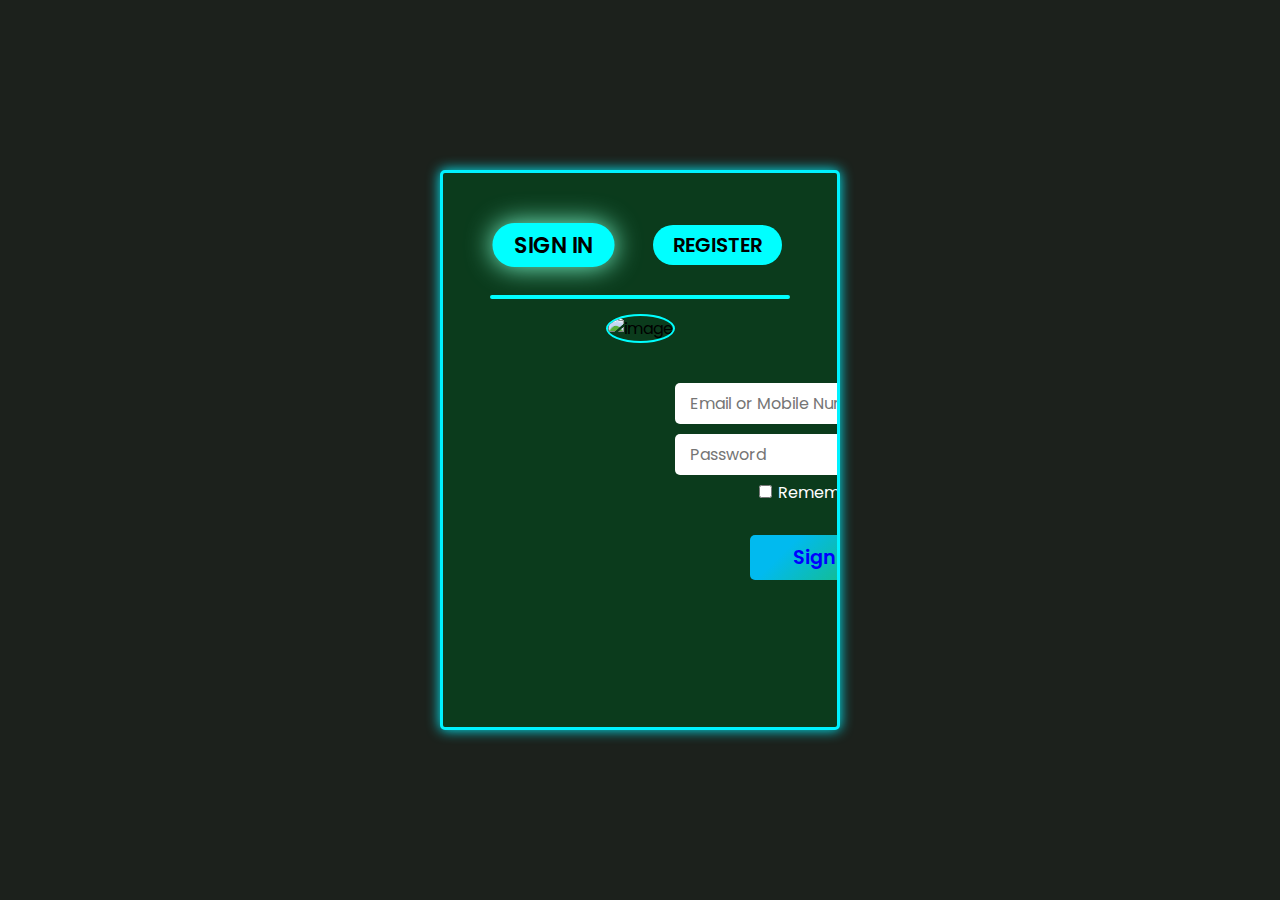
==== join.html @ 5136a635 "changes on join page" ====
<!DOCTYPE html>
<html lang="en">

<head>
    <meta charset="UTF-8">
    <meta name="viewport" content="width=device-width, initial-scale=1.0">
    <link rel="stylesheet" href="join.css">
    <link rel="stylesheet" href="MediaQueryJoin.css">
    <title>Join us</title>
</head>

<body>
    <div id="preloader"></div>
    <div class="container">
        <div class="box">
            <nav>
                <div class="option">
                    <button type="button" onclick="signin()" class="btn active">Sign in</button>
                    <button type="button" onclick="register()" class="btn">Register</button>
                </div>
            </nav>
            <div class="hr"></div>
            <div class="image">
                <img src="https://img.freepik.com/premium-vector/doctor-surgeon-pharmacist-therapist-with-stethoscope-smiling-medic-worker-medical-staff_458444-338.jpg?w=120"
                    alt="image">
            </div>
            <div class="form">
                <div id="sign-in">
                    <form action="index.html" id="SIGNIN">
                        <input type="email number" placeholder="Email or Mobile Number" required>
                        <input type="password" placeholder="Password" required>
                        <label for="Remember"><input type="checkbox" id="Remember">Remember me</label>
                        <input type="submit" value="Sign in">
                        <a href="#">Forget Password</a>
                    </form>
                </div>
                <div id="register">
                    <form action="index.html" id="REGISTER">
                        <input type="text" placeholder="Name" required>
                        <input type="tell" placeholder="Contact Number" required>
                        <input type="email" placeholder="Email (optional)">
                        <input type="password" placeholder="Password" required>
                        <input type="password" placeholder="Confirm Password" required>
                        <input type="submit" value="Register">
                    </form>
                </div>
            </div>
        </div>
    </div>

    <script src="join.js"></script>
</body>

</html>
---- join.css ----
@import url('https://fonts.googleapis.com/css2?family=Poppins:wght@300;400;500;600;700&display=swap');

* {
    padding: 0;
    margin: 0;
    box-sizing: border-box;
    font-family: 'Poppins', sans-serif;
}

::selection {
    background-color: transparent;
}

#preloader{
    background: #000000 url(https://i.gifer.com/origin/a6/a6b6c68285b2389353c579c87ad9c1d3_w200.webp) no-repeat center center;
    height: 100vh;
    width: 100%;
    position: fixed;
    z-index: 100000;
}

.container {
    height: 100vh;
    width: 100vw;
    display: flex;
    justify-content: center;
    align-items: center;
    background-color: #1c211c;
}

.box {
    background-color: rgb(11, 59, 28);
    height: 35rem;
    width: 25rem;
    border: 3px solid rgb(0, 242, 255);
    box-shadow: 0 0 .8rem rgb(0, 242, 255);
    border-radius: 5px;
    padding: 2px;
    overflow: hidden;
}

.box nav {
    display: flex;
    justify-content: center;
    align-items: center;
    margin-top: 50px;
}

.option button {
    background-color: aqua;
    padding: 5px 20px;
    margin-inline: 20px;
    border-radius: 20px;
    text-transform: uppercase;
    font-size: 20px;
    cursor: pointer;
    font-weight: 600;
    border: none;
    outline: none;
}

.hr {
    border: 2px solid aqua;
    border-radius: 20px;
    margin: 30px 45px 15px 45px;
}

.image {
    display: flex;
    align-items: center;
    justify-content: center;
}

.image img {
    border: 2px solid aqua;
    border-radius: 50%;
}

/* ================================================================================================================================= */
.form {
    display: flex;
    justify-content: space-around;
    align-items: center;
    gap: 100px;
}

#sign-in form {
    display: flex;
    align-items: center;
    justify-content: center;
    flex-direction: column;
    padding: 20px;
    position: relative;
    left: 205px;
}

#sign-in form input {
    margin: 5px;
    width: 300px;
    padding: 8px 15px;
    outline: none;
    font-size: 1rem;
    border-radius: 5px;
    border: none;
}

#sign-in form {
    display: flex;
    justify-content: center;
    align-items: center;
    font-size: 15px;
    transition: .5s;
}

#sign-in form input[type="checkbox"] {
    width: 15px;
    cursor: pointer;
}

#sign-in form input[type="submit"] {
    width: 150px;
    margin-top: 30px;
    font-size: 1.2rem;
    color: blue;
    font-weight: 600;
    background-color: #20bf55;
    background-image: linear-gradient(315deg, #20bf55 0%, #01baef 74%);
    cursor: pointer;
    transition: .2s;
}

#sign-in form input[type="submit"]:hover {
    box-shadow: 0 0 1rem #000;
    transform: scale(1.1);
    letter-spacing: 2px;
}

#sign-in form label {
    color: #fff;
    font-size: 1rem;
    cursor: pointer;
}

#sign-in form a {
    color: aqua;
    text-decoration: none;
    transform: translateX(100px) translateY(30px);
}

#sign-in form a:hover {
    text-decoration: underline;
}

/* ----------------------------------------------------------------------------------------------------------------------------- */
#register form {
    position: relative;
    left: 220px;
    margin-top: 20px;
    transition: .5s;
}

#register form input {
    margin: 5px;
    width: 300px;
    padding: 5px 15px;
    outline: none;
    font-size: 1rem;
    border-radius: 5px;
    border: none;
}

#register form input[type="submit"] {
    width: 150px;
    margin-top: 10px;
    transform: translateX(80px);
    font-size: 1.2rem;
    color: blue;
    font-weight: 600;
    background-color: #20bf55;
    background-image: linear-gradient(315deg, #20bf55 0%, #01baef 74%);
    cursor: pointer;
    transition: .2s;
}

#register form input[type="submit"]:hover {
    box-shadow: 0 0 1rem #000;
    transform: translateX(80px) scale(1.1);
    letter-spacing: 2px;
}

/* ================================================================================================================================== */

.active{
    box-shadow: 0 0 1.5rem aquamarine;
    transform: scale(1.1);
}
---- MediaQueryJoin.css ----
@media screen and (max-width: 600px) {
    .form {
        gap: 205px;
    }

    .box {
        height: 23rem;
        width: 15rem;
    }

    .box nav {
        margin-top: 15px;
    }

    .option button {
        padding: 3px 8px;
        margin-inline: 10px;
        border-radius: 18px;
        font-size: 12px;
        font-weight: 500;
    }

    .hr {
        margin: 10px 40px;
    }

    .image img {
        width: 80px;
    }

    #sign-in form {
        padding: 8px;
        margin-top: -10px;
        margin-left: 38px;
        padding-right: 18px;
    }

    #sign-in form input {
        margin: 2px;
        width: 200px;
        padding: 7px;
        font-size: 12px;
        border-radius: 2px;
    }

    #sign-in form input[type="checkbox"] {
        margin-left: -80px;
    }

    #sign-in form label {
        font-size: .8rem;
        margin-top: 8px;
    }

    #sign-in form input[type="submit"] {
        width: 150px;
        margin-top: 8px;
        font-size: .9rem;
        border-radius: 20px;
    }

    #sign-in form input[type="submit"]:hover {
        letter-spacing: 1px;
    }

    #sign-in form a {
        transform: translateX(45px) translateY(40px);
        font-size: 12px;
    }

    /* ========================================================== */
    #register form {
        padding-right: 25px;
        margin-top: 3px;
    }

    #register form input {
        width: 200px;
        padding: 5px;
        font-size: 12px;
        border-radius: 2px;
        margin-top: 2px;
    }

    #register form input[type="submit"] {
        width: 150px;
        margin-top: 5px;
        transform: translateX(28px);
        font-size: 1rem;
        font-weight: 600;
        border-radius: 20px;
    }

    #register form input[type="submit"]:hover{
        transform: translateX(28px) scale(1.1);
        letter-spacing: 1px;
    }
}
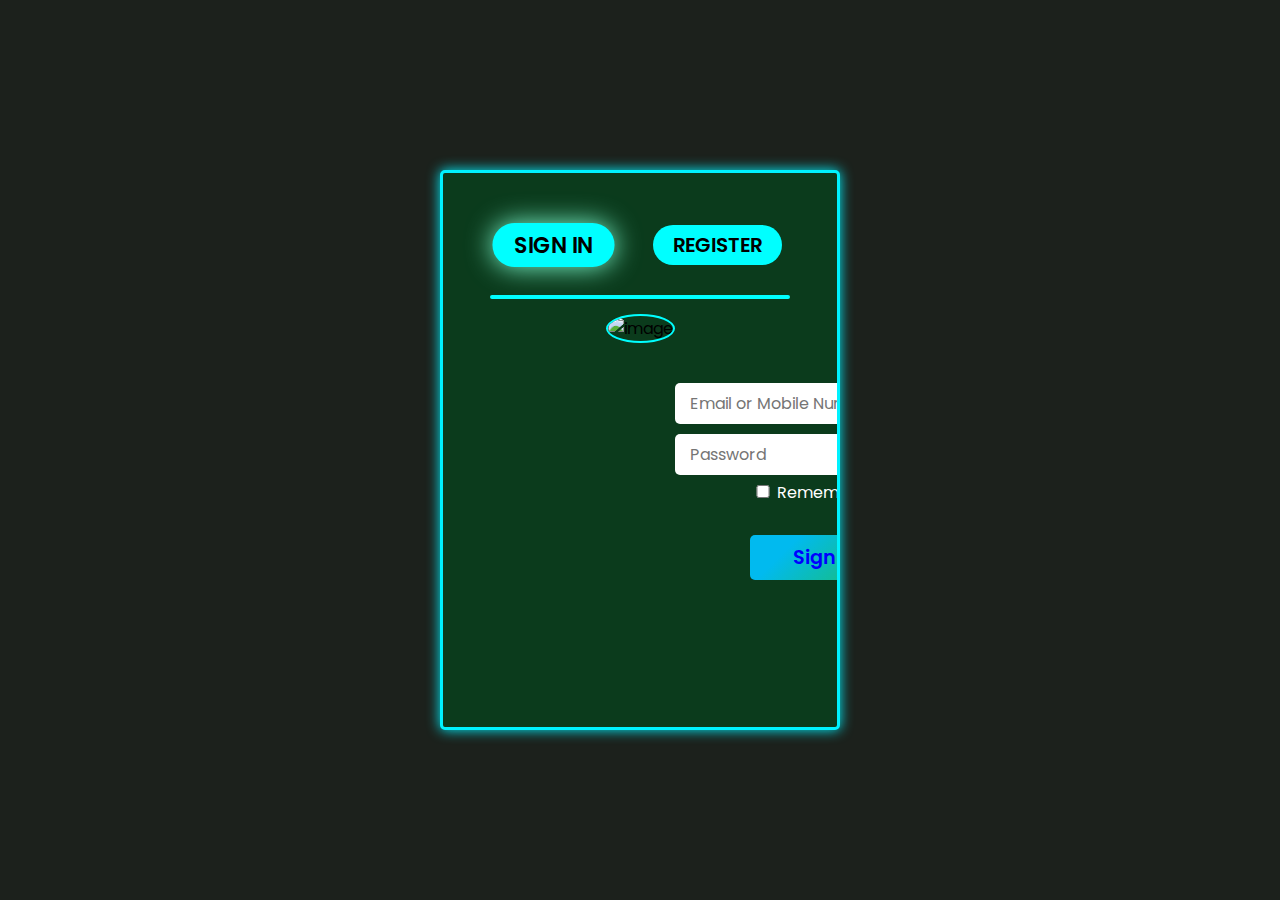
==== commit 1010a125: "changes on join" ====
--- a/join.html
+++ b/join.html
@@ -4,6 +4,9 @@
 <head>
     <meta charset="UTF-8">
     <meta name="viewport" content="width=device-width, initial-scale=1.0">
+    <link rel="shortcut icon"
+        href="https://document-export.canva.com/TyJsg/DAFuJdTyJsg/19/thumbnail/0001.png?X-Amz-Algorithm=AWS4-HMAC-SHA256&X-Amz-Credential=AKIAQYCGKMUHWDTJW6UD%2F20230930%2Fus-east-1%2Fs3%2Faws4_request&X-Amz-Date=20230930T232537Z&X-Amz-Expires=25877&X-Amz-Signature=ee01baab8a4ede541d1357a0e0ec769417f4222aa5b8c21340b2a2eefddb2eaa&X-Amz-SignedHeaders=host&response-expires=Sun%2C%2001%20Oct%202023%2006%3A36%3A54%20GMT"
+        type="image/x-icon">
     <link rel="stylesheet" href="join.css">
     <link rel="stylesheet" href="MediaQueryJoin.css">
     <title>Join us</title>
@@ -29,7 +32,10 @@
                     <form action="index.html" id="SIGNIN">
                         <input type="email number" placeholder="Email or Mobile Number" required>
                         <input type="password" placeholder="Password" required>
-                        <label for="Remember"><input type="checkbox" id="Remember">Remember me</label>
+                        <div id="check-box">
+                            <input type="checkbox" id="Remember">
+                            <label for="Remember">Remember me</label>
+                        </div>
                         <input type="submit" value="Sign in">
                         <a href="#">Forget Password</a>
                     </form>
--- a/join.css
+++ b/join.css
@@ -11,7 +11,7 @@
     background-color: transparent;
 }
 
-#preloader{
+#preloader {
     background: #000000 url(https://i.gifer.com/origin/a6/a6b6c68285b2389353c579c87ad9c1d3_w200.webp) no-repeat center center;
     height: 100vh;
     width: 100%;
@@ -113,8 +113,14 @@
 }
 
 #sign-in form input[type="checkbox"] {
-    width: 15px;
-    cursor: pointer;
+    width: 20px;
+    margin: 0;
+    cursor: pointer;
+    margin-top: 5px;
+}
+
+#check-box {
+    text-align: center;
 }
 
 #sign-in form input[type="submit"] {
@@ -190,7 +196,7 @@
 
 /* ================================================================================================================================== */
 
-.active{
+.active {
     box-shadow: 0 0 1.5rem aquamarine;
     transform: scale(1.1);
 }--- a/MediaQueryJoin.css
+++ b/MediaQueryJoin.css
@@ -41,10 +41,6 @@
         padding: 7px;
         font-size: 12px;
         border-radius: 2px;
-    }
-
-    #sign-in form input[type="checkbox"] {
-        margin-left: -80px;
     }
 
     #sign-in form label {
@@ -91,8 +87,8 @@
         border-radius: 20px;
     }
 
-    #register form input[type="submit"]:hover{
+    #register form input[type="submit"]:hover {
         transform: translateX(28px) scale(1.1);
         letter-spacing: 1px;
     }
-}
+}